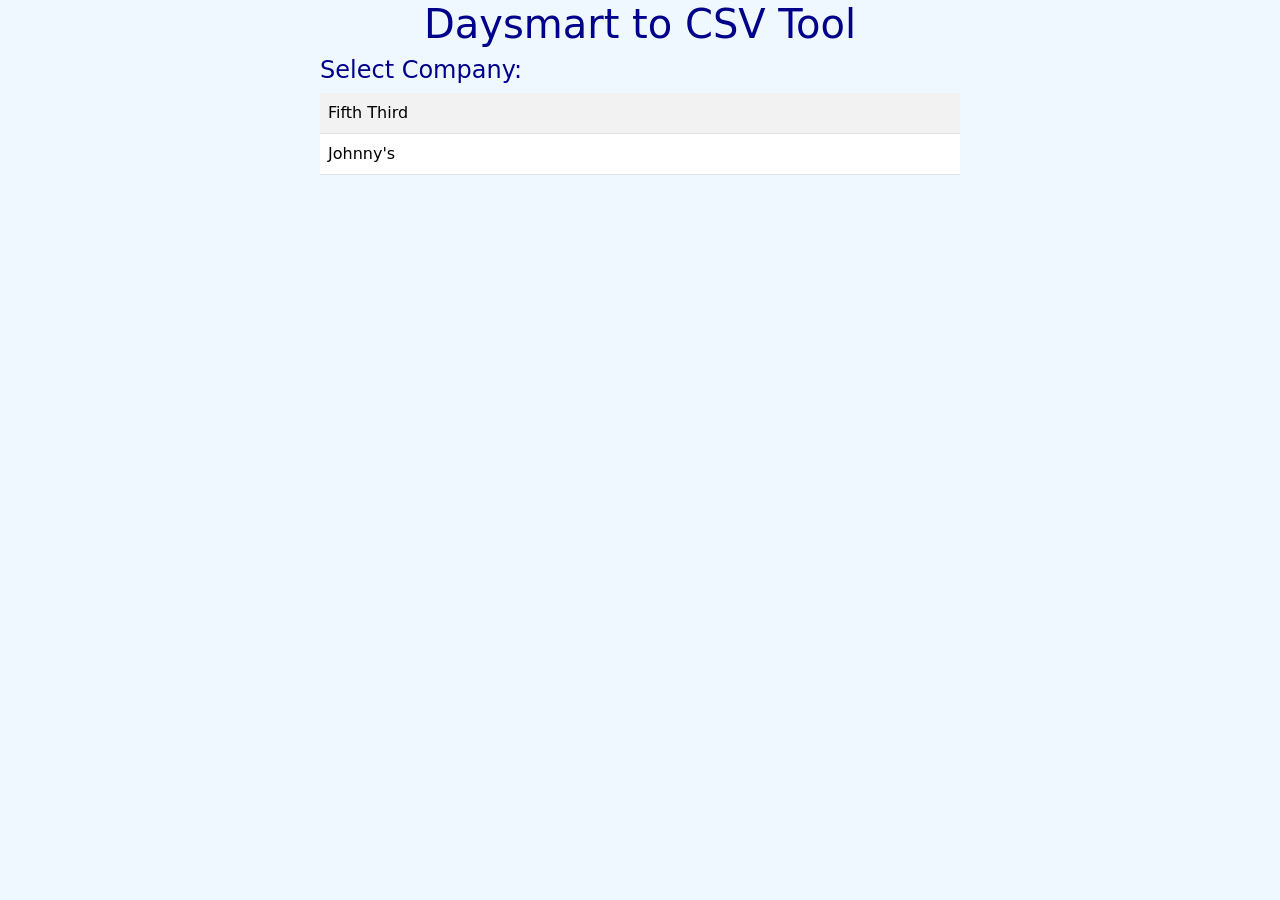
==== index.html @ 3b80720a "Initial commit" ====
<!DOCTYPE html>
<html lang='en'>
  <head>
    <meta charset='utf-8' />
    <link rel="stylesheet" href="https://cdn.jsdelivr.net/npm/bootstrap@5.1.3/dist/css/bootstrap.min.css" integrity="sha384-1BmE4kWBq78iYhFldvKuhfTAU6auU8tT94WrHftjDbrCEXSU1oBoqyl2QvZ6jIW3" crossorigin="anonymous">
    <link href='main.css' rel='stylesheet' />
    <script src="https://cdn.jsdelivr.net/npm/bootstrap@5.1.3/dist/js/bootstrap.min.js" integrity="sha384-QJHtvGhmr9XOIpI6YVutG+2QOK9T+ZnN4kzFN1RtK3zEFEIsxhlmWl5/YESvpZ13" crossorigin="anonymous"></script>
    <script src='main.js'></script>
  </head>
  <body>
    <h1>Daysmart to CSV Tool</h1>
    <div id="main-content" class="main-content">
        <div id="tbl-companies" class="small-content" >
            <h4>Select Company:</h4>
            <table class="table table-striped">
                <tbody>
                    <tr><td data-company="blackhawks">Fifth Third</td></tr>
                    <tr><td data-company="johnnys">Johnny's</td></tr>
                </tbody>
            </table>
        </div>
        <div id="tbl-leagues" class="small-content" style="display: none;">
            <h4>Select League:</h4>
            <table class="table table-striped">
                <tbody>
                </tbody>
            </table>
        </div>
        <div id="tbl-teams" class="small-content" style="display: none;">
            <h4>Select Team:</h4>
            <table class="table table-striped">
                <tbody>
                </tbody>
            </table>
        </div>
        <div id="tbl-schedule" style="display: none;">
            <h4 id="schedule-header"></h4>
            <table class="table table-striped">
                <thead>
                    <tr>
                      <th scope="col">Home Team</th>
                      <th scope="col">Visitor Team</th>
                      <th scope="col">Location</th>
                      <th scope="col">Time</th>
                    </tr>
                  </thead>
                <tbody>
                </tbody>
            </table>
            <div class="row justify-content-center">
                <button type="button" class="btn btn-primary" id="btn-export-csv" style="width: 150px;">Export CSV</button>
            </div>
        </div>
    </div>

    <div id="loading-indicator" class="spinner-border" role="status" style="display:none;">
        <span class="visually-hidden">Loading...</span>
      </div>
  </body>
</html>
---- main.css ----
body {
    background-color: aliceblue;
    color: darkblue;
}

h1 {
    text-align: center;
}

.main-content {

}

.small-content {
    width: 50% !important; 
    margin: auto;
}

table {    
    cursor: pointer;
}

.spinner-border {
    position: absolute;
    left: 50%;
    top: 50%;
}
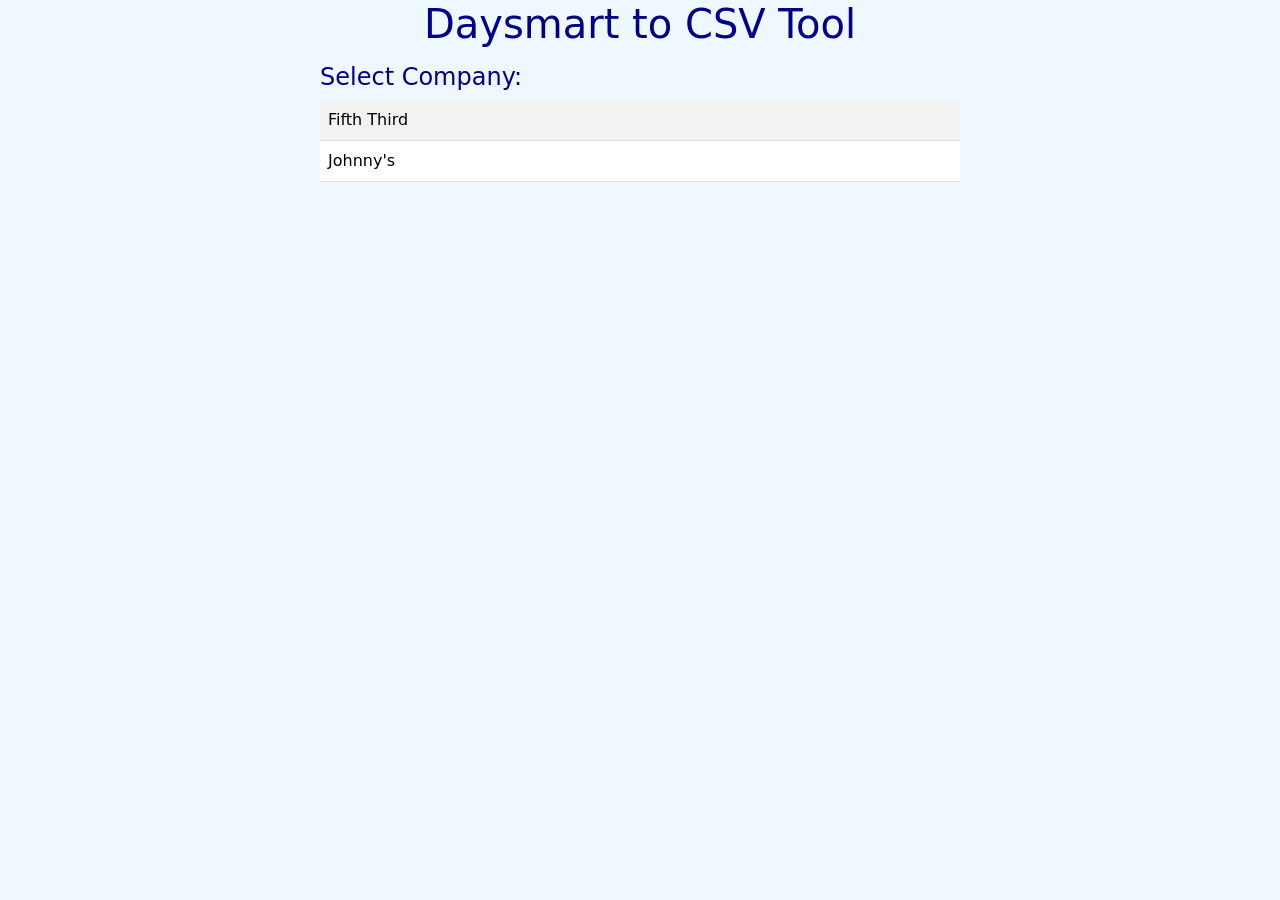
==== commit d334f889: "Updated mobile view" ====
--- a/index.html
+++ b/index.html
@@ -2,6 +2,7 @@
 <html lang='en'>
   <head>
     <meta charset='utf-8' />
+    <meta name="viewport" content="width=device-width; initial-scale=1.0; maximum-scale=1.0;">
     <link rel="stylesheet" href="https://cdn.jsdelivr.net/npm/bootstrap@5.1.3/dist/css/bootstrap.min.css" integrity="sha384-1BmE4kWBq78iYhFldvKuhfTAU6auU8tT94WrHftjDbrCEXSU1oBoqyl2QvZ6jIW3" crossorigin="anonymous">
     <link href='main.css' rel='stylesheet' />
     <script src="https://cdn.jsdelivr.net/npm/bootstrap@5.1.3/dist/js/bootstrap.min.js" integrity="sha384-QJHtvGhmr9XOIpI6YVutG+2QOK9T+ZnN4kzFN1RtK3zEFEIsxhlmWl5/YESvpZ13" crossorigin="anonymous"></script>
@@ -24,7 +25,10 @@
             <table class="table table-striped">
                 <tbody>
                 </tbody>
-            </table>
+            </table>      
+            <div class="row justify-content-center">      
+                <button type="button" class="btn btn-primary" id="btn-back-to-companies" style="width: 150px;"><- Back</button>
+            </div>
         </div>
         <div id="tbl-teams" class="small-content" style="display: none;">
             <h4>Select Team:</h4>
@@ -32,6 +36,9 @@
                 <tbody>
                 </tbody>
             </table>
+            <div class="row justify-content-center">      
+                <button type="button" class="btn btn-primary" id="btn-back-to-leagues" style="width: 150px;"><- Back</button>
+            </div>
         </div>
         <div id="tbl-schedule" style="display: none;">
             <h4 id="schedule-header"></h4>
@@ -48,7 +55,8 @@
                 </tbody>
             </table>
             <div class="row justify-content-center">
-                <button type="button" class="btn btn-primary" id="btn-export-csv" style="width: 150px;">Export CSV</button>
+                <button type="button" class="btn btn-primary" id="btn-back-to-teams" style="width: 150px;"><- Back</button>
+                <button type="button" class="btn btn-primary" id="btn-export-csv" style="width: 150px; margin-left:10px;">Export CSV</button>
             </div>
         </div>
     </div>
--- a/main.css
+++ b/main.css
@@ -7,6 +7,10 @@
     text-align: center;
 }
 
+h4 {
+    margin-top:15px;
+}
+
 .main-content {
 
 }
@@ -14,6 +18,13 @@
 .small-content {
     width: 50% !important; 
     margin: auto;
+}
+
+@media only screen and (max-width: 600px) {
+    .small-content {
+        width: 80% !important; 
+        margin: auto;
+    }
 }
 
 table {    
@@ -26,3 +37,7 @@
     top: 50%;
 }
 
+button {
+    margin-bottom: 15px;
+}
+
